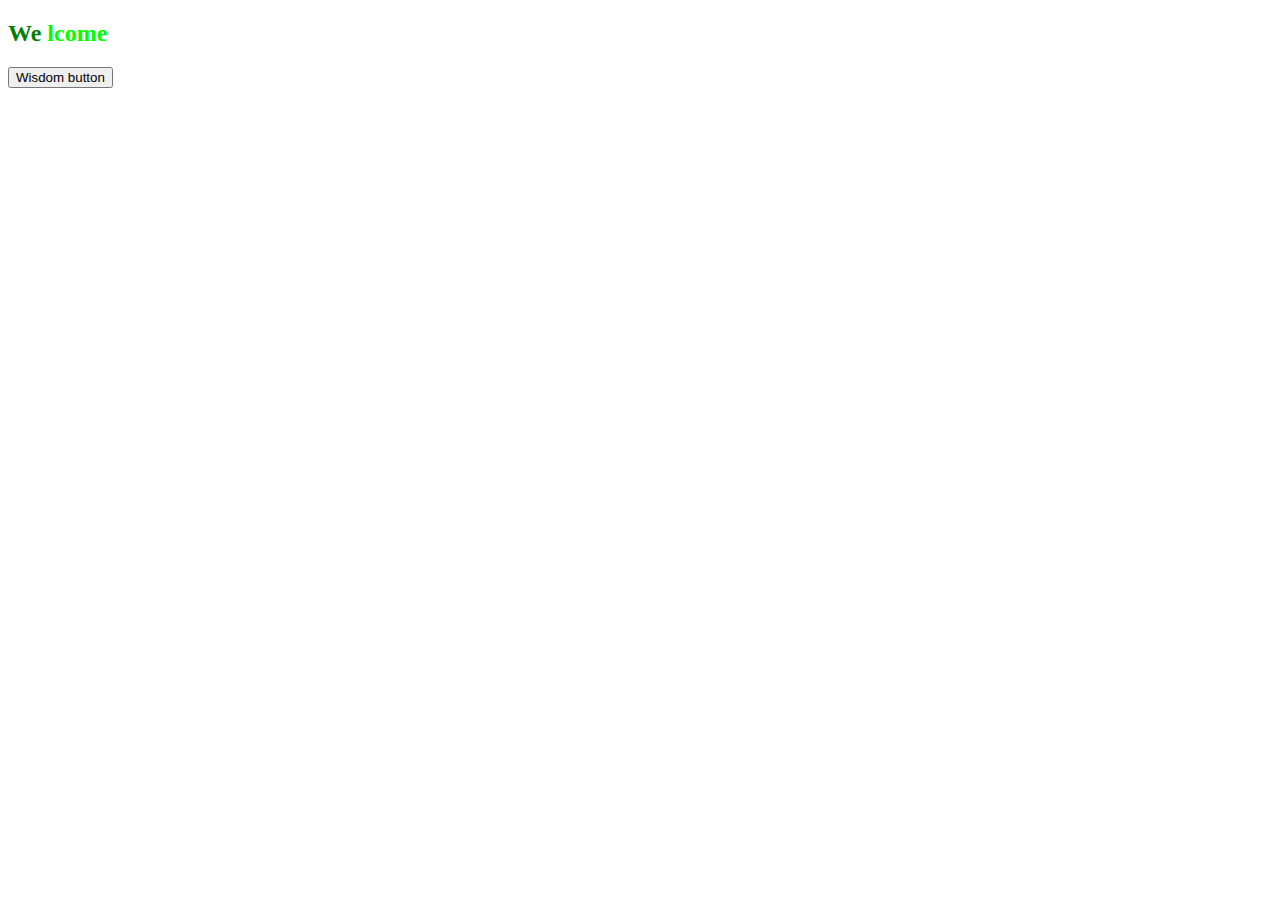
==== index.html @ 8ae833f9 "Added some cool files" ====
<!DOCTYPE html>
<html lang="en" dir="ltr">
  <head>
    <meta charset="utf-8">
    <title>Hello</title>
    <link rel="stylesheet" href="main.css">
    <link rel="stylesheet" href="custom.css">
  </head>
  <body>
    <header>
      <h2>
        <green>We</green>
        <lime>lcome</lime>
      </h2>
    </header>
    <main>
      <button id="wisdom">Wisdom button</button>
    </main>
  </body>
</html>
---- main.css ----
green {
    color: green;
}

lime {
  color: lime;
}
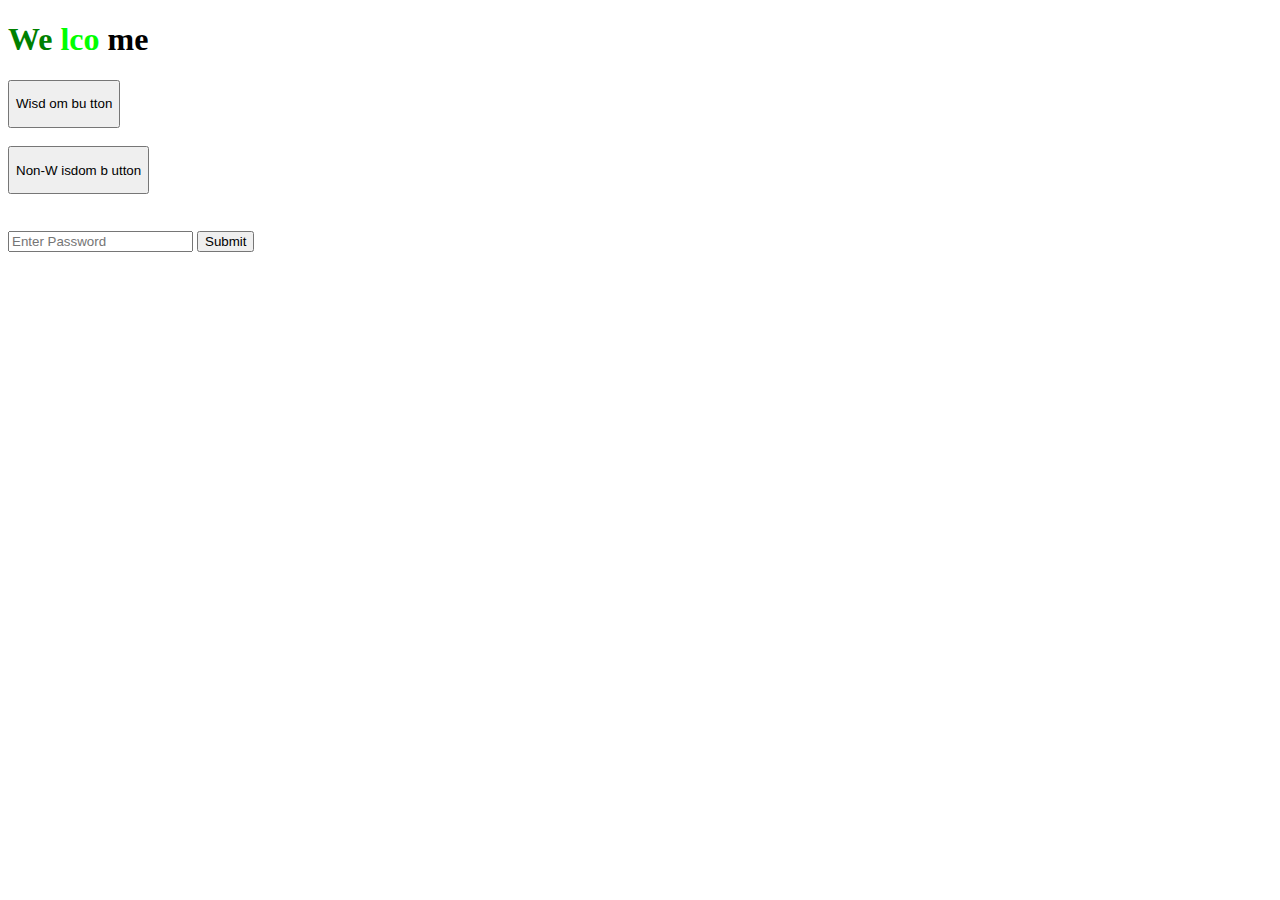
==== commit 48686937: "Updated the page" ====
--- a/index.html
+++ b/index.html
@@ -5,16 +5,44 @@
     <title>Hello</title>
     <link rel="stylesheet" href="main.css">
     <link rel="stylesheet" href="custom.css">
+    <script src="https://ajax.googleapis.com/ajax/libs/jquery/3.5.1/jquery.min.js"></script>
+    <script src="main.js" charset="utf-8"></script>
   </head>
   <body>
+
     <header>
-      <h2>
+      <h1>
         <green>We</green>
-        <lime>lcome</lime>
-      </h2>
+        <lime>lco</lime>
+        <lettuce>me</lettuce>
+      </h1>
     </header>
+
     <main>
-      <button id="wisdom">Wisdom button</button>
+
+      <button id="wisdom" class="wisdom" onclick="wisdom()">
+        <p class="wrapper">
+          <ocean>Wisd</ocean>
+          <sea>om bu</sea>
+          <sky>tton</sky>
+        </p>
+      </button>
+      <h3 class="phrase" id="wisdomphrase"></h3>
+
+      <button id="nonwisdom" class="nonwisdom" onclick="nonwisdom()">
+        <p>
+          <maroon>Non-W</maroon>
+          <soviet>isdom b</soviet>
+          <tomato>utton</tomato>
+        </p>
+      </button>
+      <h3 class="phrase" id="nonwisdomphrase"></h3><br>
+
+      <input placeholder="Enter Password" id="submission">
+      <button onclick="submitpassword()" class="submit">Submit</button>
+      <h3 class="phrase" id="response"></h3>
+
     </main>
+
   </body>
 </html>
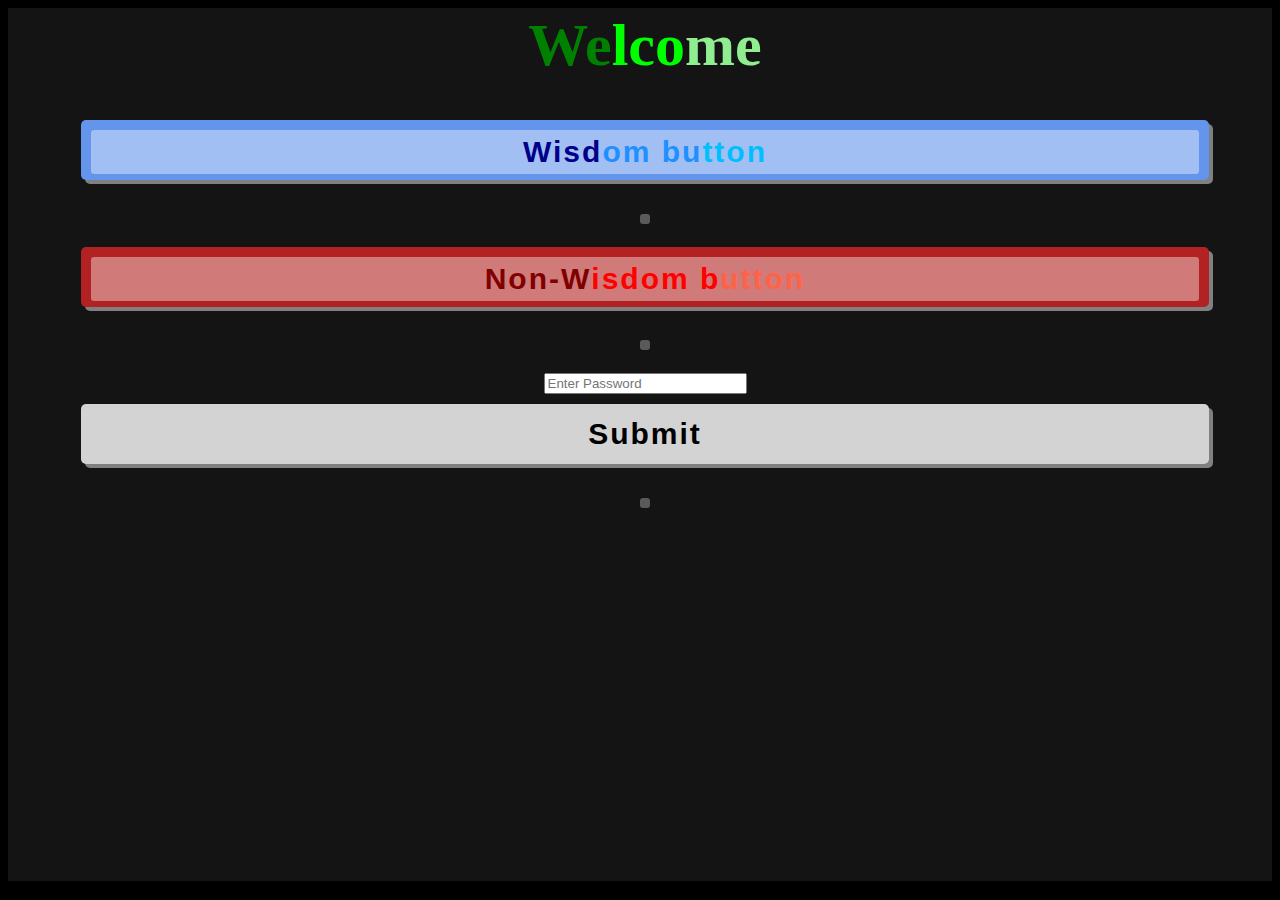
==== commit 09be2ec3: "Made HTML mobile-friendly" ====
--- a/index.html
+++ b/index.html
@@ -26,23 +26,24 @@
           <sea>om bu</sea>
           <sky>tton</sky>
         </p>
-      </button>
-      <h3 class="phrase" id="wisdomphrase"></h3>
+      </button><br>
+      <h3 class="phrase" id="wisdomphrase"></h3><br>
 
       <button id="nonwisdom" class="nonwisdom" onclick="nonwisdom()">
-        <p>
+        <p class="wrapper">
           <maroon>Non-W</maroon>
           <soviet>isdom b</soviet>
           <tomato>utton</tomato>
         </p>
-      </button>
+      </button><br>
       <h3 class="phrase" id="nonwisdomphrase"></h3><br>
 
-      <input placeholder="Enter Password" id="submission">
-      <button onclick="submitpassword()" class="submit">Submit</button>
+      <input placeholder="Enter Password" id="submission"><br>
+      <button onclick="submitpassword()" class="submit">Submit</button><br>
       <h3 class="phrase" id="response"></h3>
 
     </main>
 
   </body>
 </html>
+
--- a/main.css
+++ b/main.css
@@ -1,7 +1,104 @@
-green {
-    color: green;
+body {
+  background-color: rgb(20, 20, 20);
+  height: 95%;
+  padding-bottom: 15px;
+  padding-top: 3px;
+  text-align: center;
 }
 
-lime {
-  color: lime;
+button {
+  border: none;
+  border-radius: 5px;
+  box-shadow: 4px 4px 0px gray;
+  display: inline-block;
+  font-size: 30px;
+  font-weight: bolder;
+  height: 60px;
+  justify-content: center;
+  letter-spacing: 2px;
+  margin-bottom: 15px;
+  outline: none;
+  padding: 10px;
+  width: 90%;
 }
+
+button:active {
+  box-shadow: 2px 2px 0px darkgray;
+  margin-left: 2px;
+  margin-top: 2px;
+}
+
+h1 {
+  display: flex;
+  font-size: 60px;
+  justify-content: center;
+  margin-top: 0;
+}
+
+header {
+  margin-left: 10px;
+}
+
+html {
+  background-color: black;
+  height: 100%;
+}
+
+input {
+  margin-bottom: 10px;
+  outline: none;
+  width: 195px;
+}
+
+main {
+  margin-left: 10px;
+  margin-top: 10px;
+}
+
+p {
+  background-color: rgba(255, 255, 255, 0.4);
+  border-radius: 3px;
+  margin: 0;
+  padding: 5px;
+}
+
+.nonwisdom {
+  background-color: firebrick;
+}
+
+.nonwisdom:active {
+  background-color: crimson;
+}
+
+.nonwisdom:hover {
+  background-color: darkred;
+}
+
+.phrase {
+  background-color: rgba(255, 255, 255, 0.3);
+  border-radius: 3px;
+  color: white;
+  display: inline-block;
+  padding: 5px;
+}
+
+.submit {
+  background-color: lightgray;
+}
+
+.wisdom {
+  background-color: cornflowerblue;
+}
+
+.wisdom:active {
+  background-color: midnightblue;
+}
+
+.wisdom:hover {
+  background-color: DarkSlateBlue;
+}
+
+.wrapper {
+  display: flex;
+  justify-content: center;
+}
--- a/custom.css
+++ b/custom.css
@@ -0,0 +1,35 @@
+green {
+  color: green;
+}
+
+lime {
+  color: lime;
+}
+
+lettuce {
+  color: lightgreen;
+}
+
+ocean {
+  color: darkblue;
+}
+
+sea {
+  color: dodgerblue;
+}
+
+sky {
+  color: deepskyblue;
+}
+
+maroon {
+  color: maroon;
+}
+
+soviet {
+  color: red;
+}
+
+tomato {
+  color: tomato;
+}
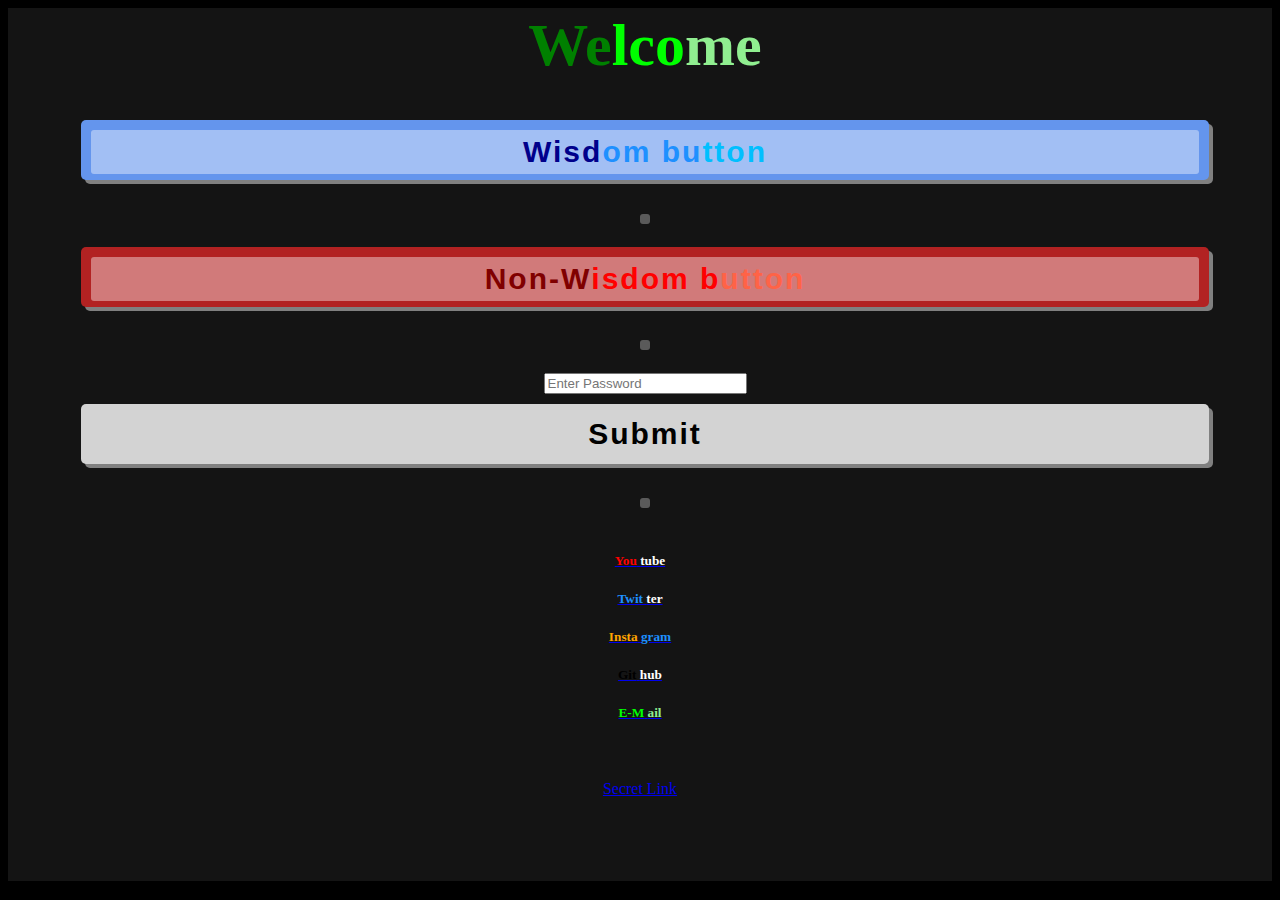
==== commit 563b1b66: "Updated HTML" ====
--- a/index.html
+++ b/index.html
@@ -38,12 +38,41 @@
       </button><br>
       <h3 class="phrase" id="nonwisdomphrase"></h3><br>
 
-      <input placeholder="Enter Password" id="submission"><br>
+      <input placeholder="Enter Password" id="submission" content="width=device-width, initial-scale=1, maximum-scale=1"><br>
       <button onclick="submitpassword()" class="submit">Submit</button><br>
       <h3 class="phrase" id="response"></h3>
 
     </main>
 
+    <footer>
+
+      <nav>
+        <a href="https://www.youtube.com/channel/UCvLuV7-5Zecj1oMgx3VLokA" target="_blank"> <h5>
+          <soviet>You</soviet>
+          <mayo>tube</mayo>
+        </h5> </a>
+        <a href="https://twitter.com/Alexand_Twitt" target="_blank"> <h5>
+          <sea>Twit</sea>
+          <mayo>ter</mayo>
+        </h5> </a>
+        <a href="https://www.instagram.com/not_alexand/" target="_blank"> <h5>
+          <sunrise>Insta</sunrise>
+          <sea>gram</sea>
+        </h5> </a>
+        <a href="https://github.com/AlexanderBaumg/" target="_blank"> <h5>
+          <vegemite>Git</vegemite>
+          <mayo>hub</mayo>
+        </h5> </a>
+        <a href="mailto:alexander.baumg@gmail.com?subject=feedback"> <h5>
+          <lime>E-M</lime>
+          <lettuce>ail</lettuce>
+        </h5> </a>
+      </nav>
+
+    </footer><br><br>
+
+    <a href="secret.html" id="secretlink">Secret Link</a>
+
   </body>
 </html>
 
--- a/custom.css
+++ b/custom.css
@@ -33,3 +33,15 @@
 tomato {
   color: tomato;
 }
+
+mayo {
+  color: white;
+}
+
+sunrise {
+  color: orange;
+}
+
+vegemite {
+  color: black;
+}
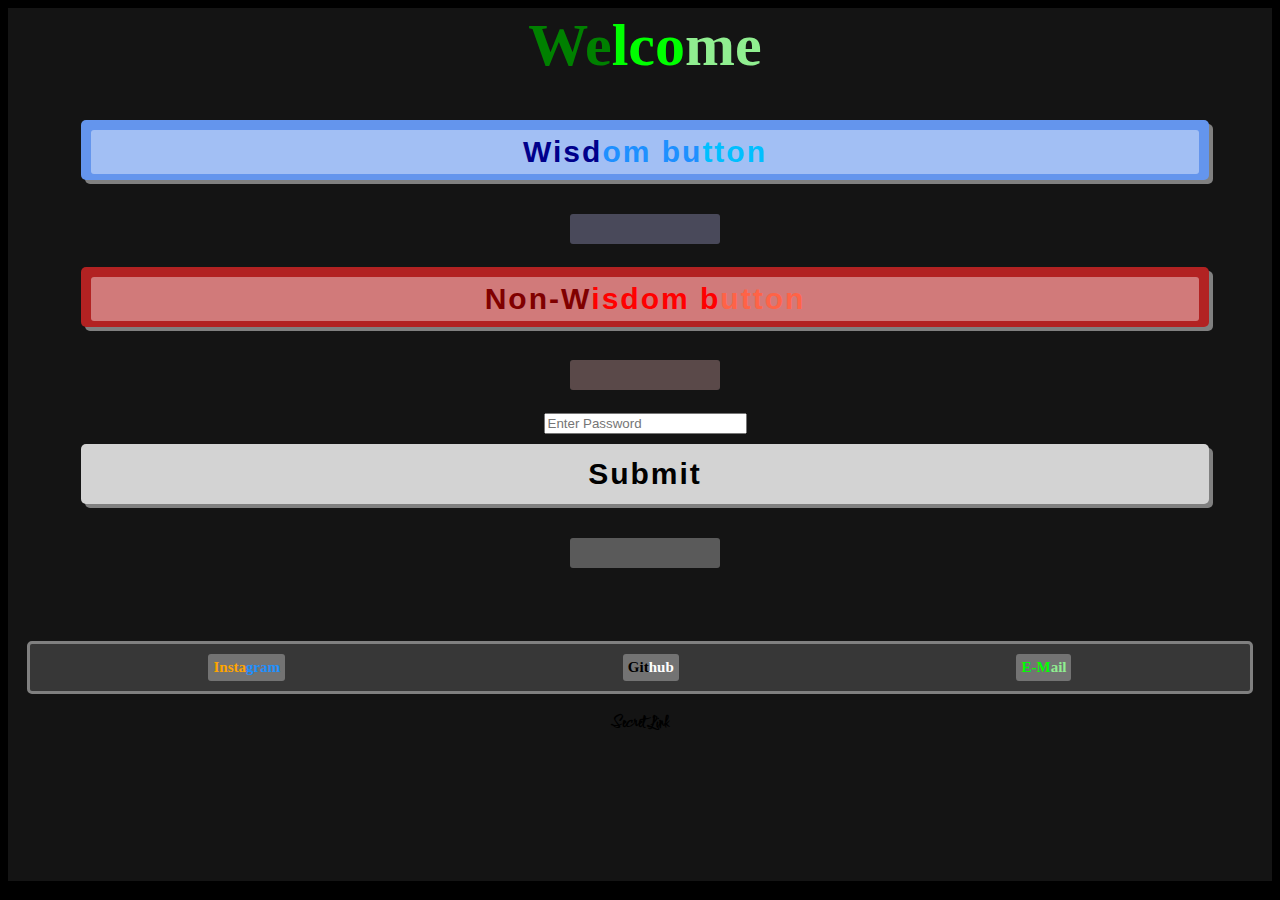
==== commit 036a9e57: "Removed youtube and twitter" ====
--- a/index.html
+++ b/index.html
@@ -47,14 +47,14 @@
     <footer>
 
       <nav>
-        <a href="https://www.youtube.com/channel/UCvLuV7-5Zecj1oMgx3VLokA" target="_blank"> <h5>
+        <!--a href="https://www.youtube.com/channel/UCvLuV7-5Zecj1oMgx3VLokA" target="_blank"> <h5>
           <soviet>You</soviet>
           <mayo>tube</mayo>
-        </h5> </a>
-        <a href="https://twitter.com/Alexand_Twitt" target="_blank"> <h5>
+        </h5> </a-->
+        <!--a href="https://twitter.com/Alexand_Twitt" target="_blank"> <h5>
           <sea>Twit</sea>
           <mayo>ter</mayo>
-        </h5> </a>
+        </h5> </a-->
         <a href="https://www.instagram.com/not_alexand/" target="_blank"> <h5>
           <sunrise>Insta</sunrise>
           <sea>gram</sea>
--- a/main.css
+++ b/main.css
@@ -1,3 +1,11 @@
+@import url('https://fonts.googleapis.com/css2?family=Dosis:wght@500&family=Roboto:wght@500&display=swap');
+@import url('https://fonts.googleapis.com/css2?family=Comforter&display=swap');
+
+a {
+  color: gray;
+  text-decoration: none;
+}
+
 body {
   background-color: rgb(20, 20, 20);
   height: 95%;
@@ -24,8 +32,20 @@
 
 button:active {
   box-shadow: 2px 2px 0px darkgray;
+  height: 58px;
   margin-left: 2px;
   margin-top: 2px;
+  width: calc(90% - 2px);
+}
+
+footer {
+  background-color: rgba(255, 255, 255, 0.15);
+  border: 3px solid gray;
+  border-radius: 5px;
+  display: inline-block;
+  margin-top: 50px;
+  padding: 10px;
+  width: 95%;
 }
 
 h1 {
@@ -55,11 +75,30 @@
   margin-top: 10px;
 }
 
+nav {
+  display: flex;
+  justify-content: space-around;
+}
+
+nav h5 {
+  background-color: rgba(255, 255, 255, 0.3);
+  border-radius: 3px;
+  display: flex;
+  font-size: 15px;
+  justify-content: center;
+  margin: 0;
+  padding: 5px;
+}
+
 p {
   background-color: rgba(255, 255, 255, 0.4);
   border-radius: 3px;
   margin: 0;
   padding: 5px;
+}
+
+span {
+  font-size: 8px;
 }
 
 .nonwisdom {
@@ -79,6 +118,8 @@
   border-radius: 3px;
   color: white;
   display: inline-block;
+  min-height: 20px;
+  min-width: 140px;
   padding: 5px;
 }
 
@@ -102,3 +143,17 @@
   display: flex;
   justify-content: center;
 }
+
+#nonwisdomphrase {
+  background-color: rgba(255, 200, 200, 0.3);
+}
+
+#secretlink {
+  color: black;
+  font-family: 'Comforter', cursive;
+  font-weight: bolder;
+}
+
+#wisdomphrase {
+  background-color: rgba(200, 200, 255, 0.3);
+}
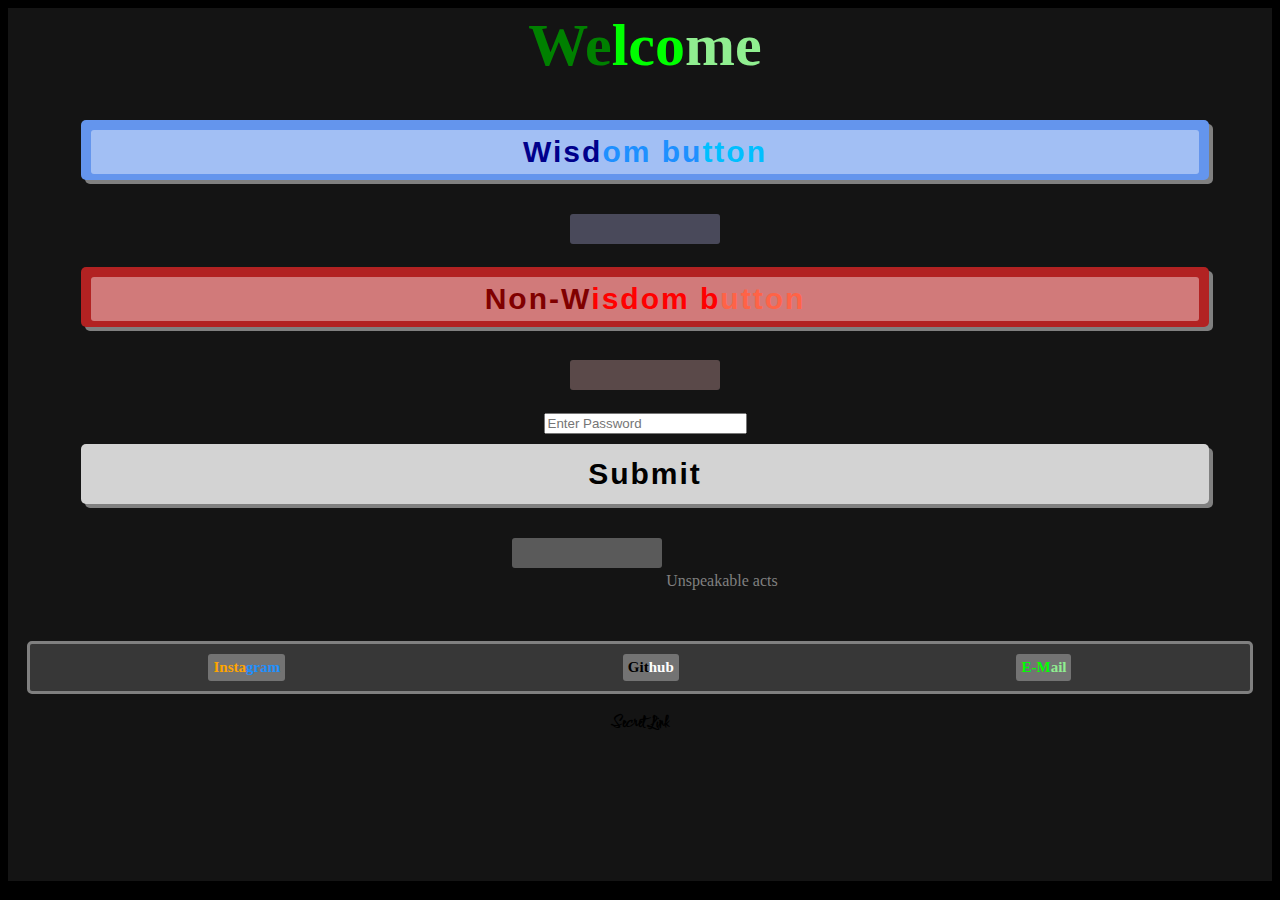
==== commit 90564754: "Added link" ====
--- a/index.html
+++ b/index.html
@@ -41,6 +41,7 @@
       <input placeholder="Enter Password" id="submission" content="width=device-width, initial-scale=1, maximum-scale=1"><br>
       <button onclick="submitpassword()" class="submit">Submit</button><br>
       <h3 class="phrase" id="response"></h3>
+      <a href="stuffidid.html">Unspeakable acts</a>
 
     </main>
 
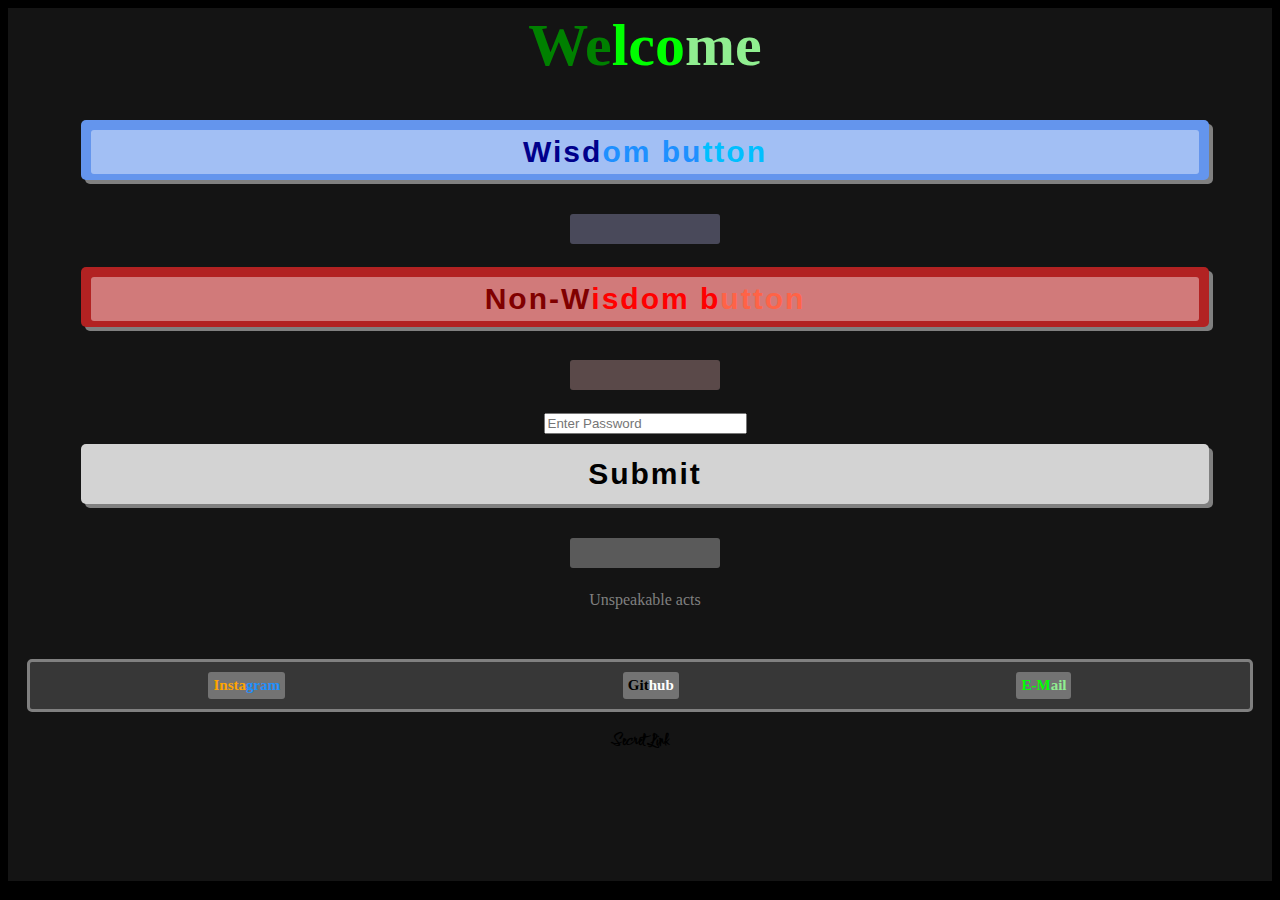
==== commit 02734f2c: "BR" ====
--- a/index.html
+++ b/index.html
@@ -40,7 +40,7 @@
 
       <input placeholder="Enter Password" id="submission" content="width=device-width, initial-scale=1, maximum-scale=1"><br>
       <button onclick="submitpassword()" class="submit">Submit</button><br>
-      <h3 class="phrase" id="response"></h3>
+      <h3 class="phrase" id="response"></h3><br>
       <a href="stuffidid.html">Unspeakable acts</a>
 
     </main>
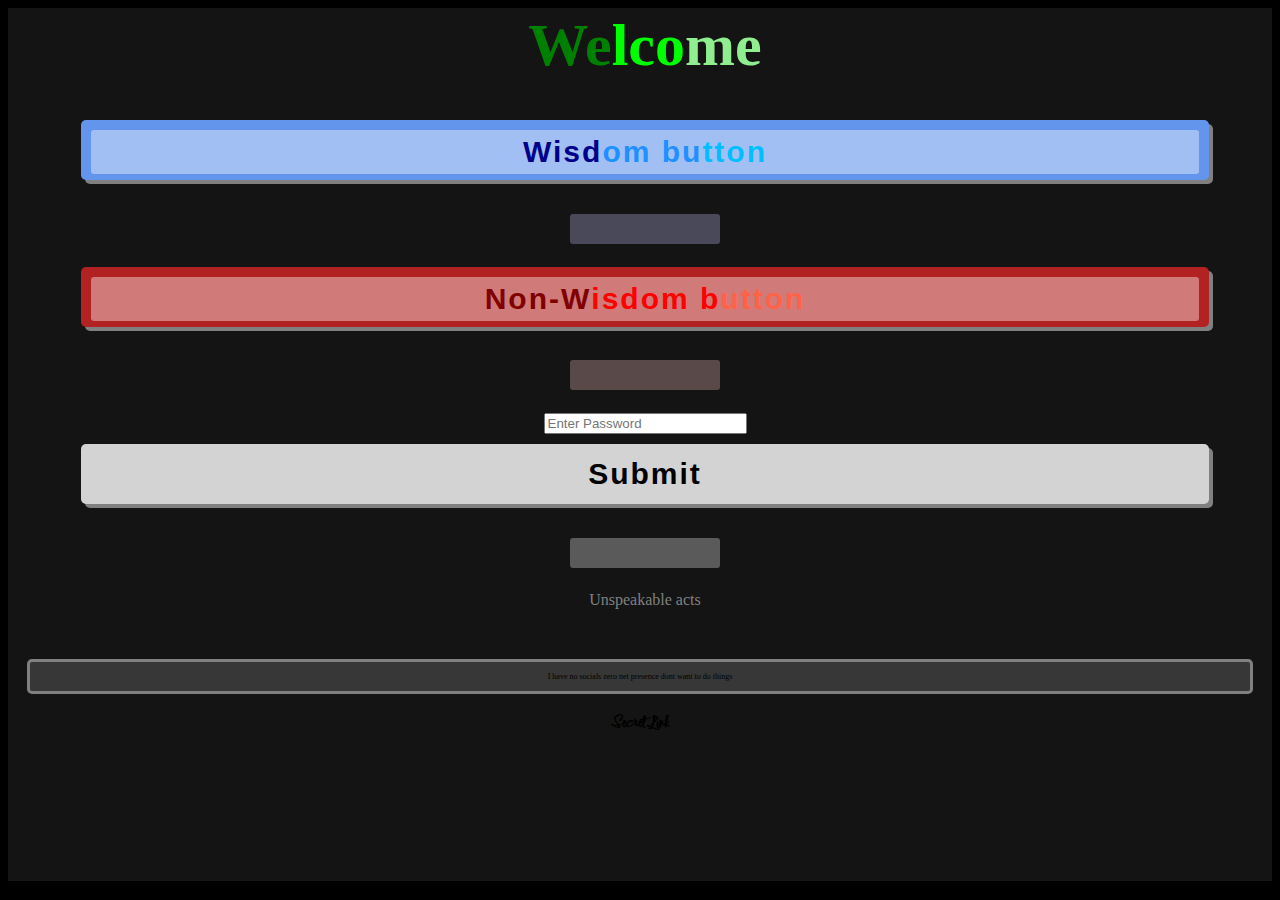
==== commit 11e6dadb: "Update index.html" ====
--- a/index.html
+++ b/index.html
@@ -55,7 +55,7 @@
         <!--a href="https://twitter.com/Alexand_Twitt" target="_blank"> <h5>
           <sea>Twit</sea>
           <mayo>ter</mayo>
-        </h5> </a-->
+        </h5> </a
         <a href="https://www.instagram.com/not_alexand/" target="_blank"> <h5>
           <sunrise>Insta</sunrise>
           <sea>gram</sea>
@@ -67,7 +67,8 @@
         <a href="mailto:alexander.baumg@gmail.com?subject=feedback"> <h5>
           <lime>E-M</lime>
           <lettuce>ail</lettuce>
-        </h5> </a>
+        </h5> </a>-->
+        <span>I have no socials zero net presence dont want to do things</span>
       </nav>
 
     </footer><br><br>
